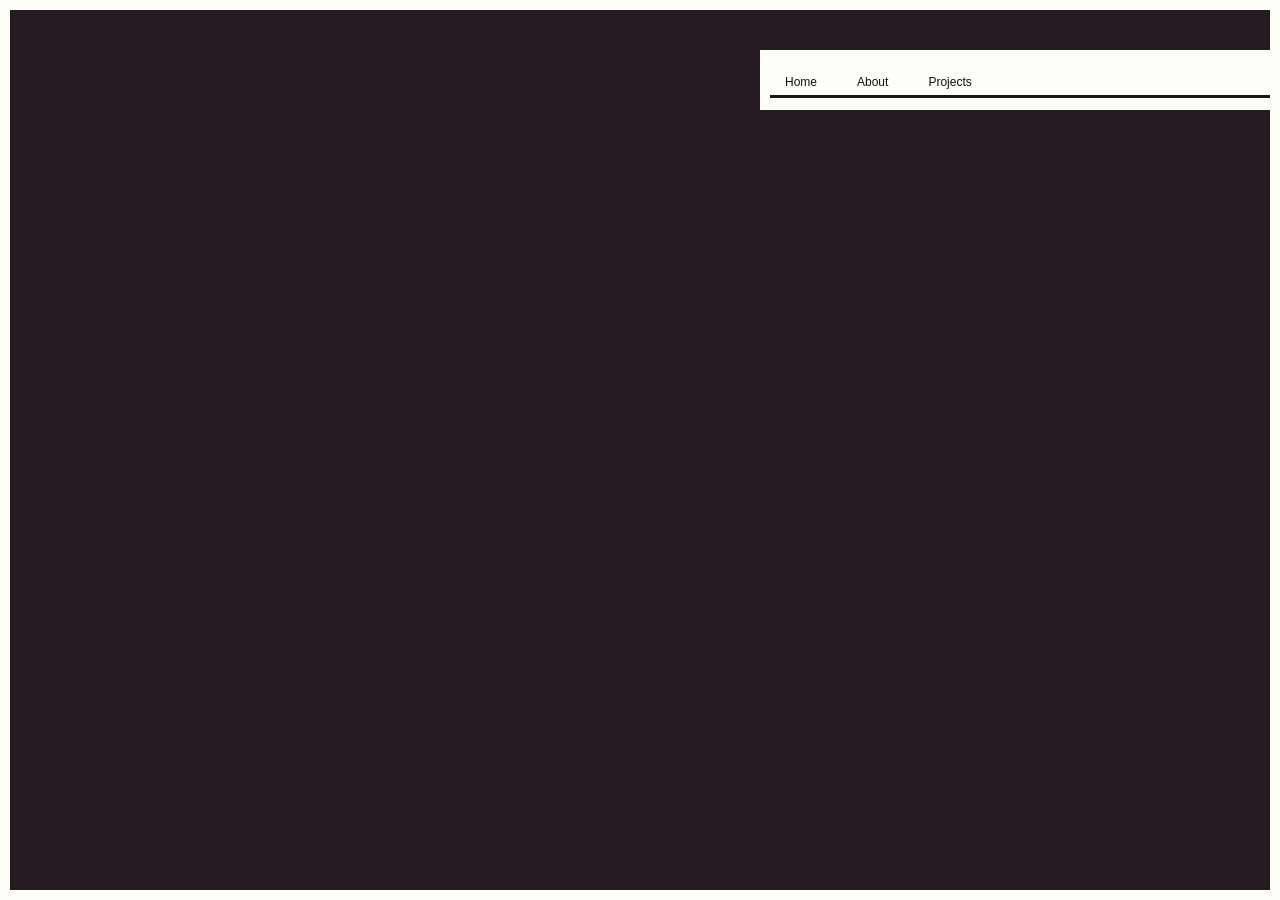
==== index.html @ 714540e6 "Update index.html" ====
<!DOCTYPE html>
<html lang="en">
<head>
  <meta charset="UTF-8">
  <title>Oliver Monger — Archive</title>
  <link rel="stylesheet" href="style.css">
</head>
<body>

<main class="cover">
  <div class="hero">

    <img src="assets/Hero-Test.jpg" alt="Hero image">

    <!-- OVERLAY RECTANGLE -->
    <div class="overlay">
      <!-- Horizontal line -->
      <div class="overlay-line h-line"></div>

      <!-- Vertical lines -->
      <div class="overlay-line v-line v1"></div>
      <div class="overlay-line v-line v2"></div>
      <div class="overlay-line v-line v3"></div>

      <!-- NAV -->
      <nav class="nav">
        <a href="#">Home</a>
        <a href="#">About</a>
        <a href="#">Projects</a>
      </nav>
    </div>

  </div>
</main>

</body>
</html>
---- style.css ----
/* RESET */
* {
  margin: 0;
  padding: 0;
  box-sizing: border-box;
}

/* BODY */
body {
  background: #fdfdf9;
  font-family: Helvetica, Arial, sans-serif;
  overflow: hidden;
}

/* FULL VIEWPORT */
.cover {
  position: fixed;
  inset: 0;
  padding: 10px;
  background: #fdfdf9;
}

/* HERO CONTAINER */
.hero {
  position: relative;     /* REQUIRED */
  width: 100%;
  height: 100%;
  overflow: hidden;
}

/* IMAGE */
.hero img {
  position: absolute;
  inset: 0;
  width: 100%;
  height: 100%;
  object-fit: cover;
}

/* OVERLAY RECTANGLE */
.overlay {
  position: absolute;
  top: 40px;              /* CHANGE THIS */
  left: 750px;             /* CHANGE THIS */
  width: 1000px;           /* CHANGE THIS */
  height: 60px;          /* CHANGE THIS */
  background: #fdfdf9;
  z-index: 10;
}

/* OVERLAY LINE */
.overlay-line {
  position: absolute;

  /* POSITION */
  top: 45px;      /* move up/down */
  left: 10px;     /* move left/right */

  /* SIZE */
  width: 750px;   /* line length */
  height: 3px;    /* line thickness */

  /* STYLE */
  background: #111;     /* line colour */
  opacity: 0.6;         /* optional */
}

/* NAV */
.overlay .nav {
  position: absolute;
  top: 25px;     /* move nav vertically */
  left: 25px;    /* move nav horizontally */
  display: flex;
  gap: 40px;
  font-size: 12px;
}

.nav a {
  text-decoration: none;
  color: #111;
}
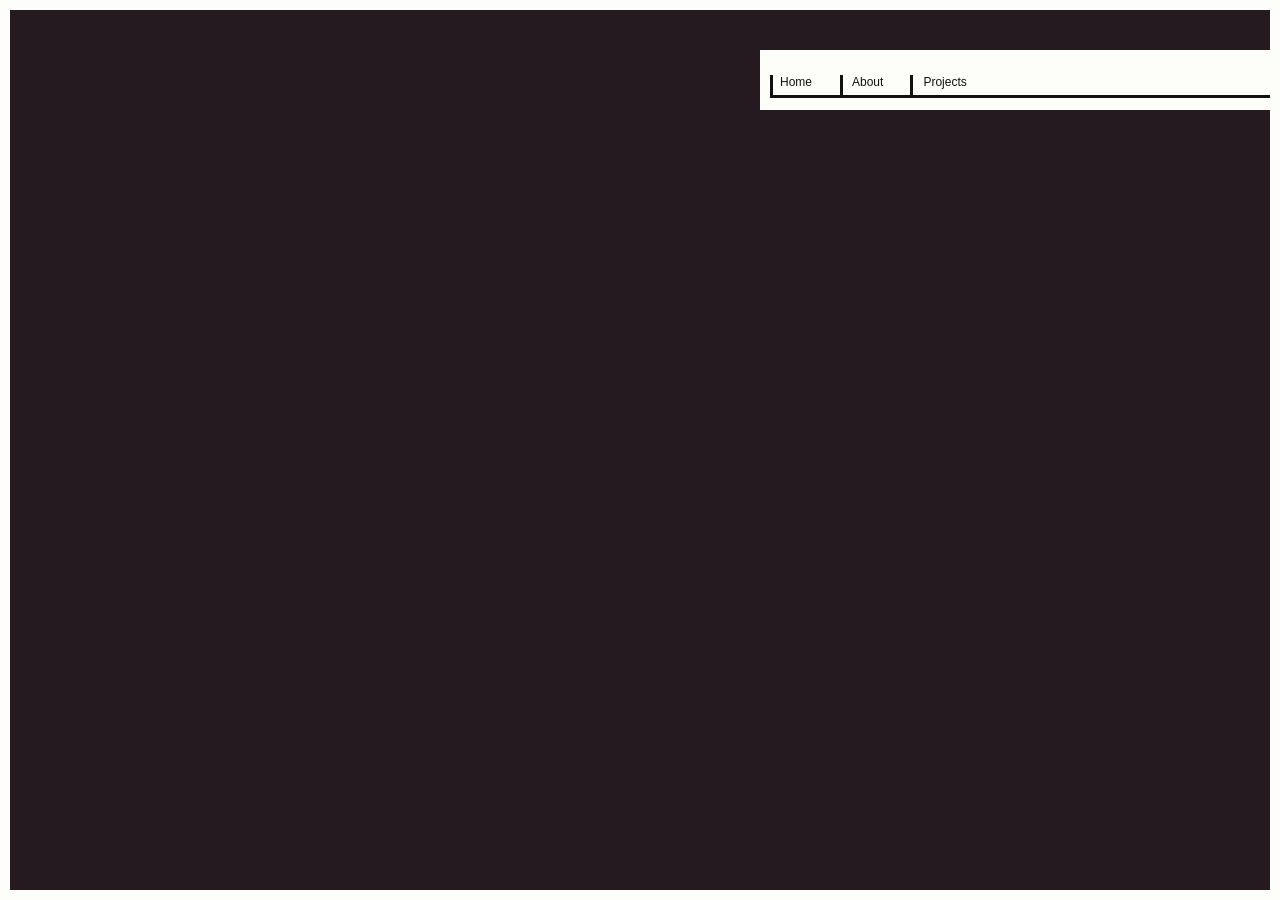
==== commit 59f9be26: "Update index.html" ====
--- a/index.html
+++ b/index.html
@@ -30,6 +30,12 @@
       </nav>
     </div>
 
+    <!-- CopyRight -->
+    <div class="overlay-text">
+  <p>© Oliver Monger 2026</p>
+</div>
+
+
   </div>
 </main>
 
--- a/style.css
+++ b/style.css
@@ -22,7 +22,7 @@
 
 /* HERO CONTAINER */
 .hero {
-  position: relative;     /* REQUIRED */
+  position: relative;
   width: 100%;
   height: 100%;
   overflow: hidden;
@@ -40,36 +40,45 @@
 /* OVERLAY RECTANGLE */
 .overlay {
   position: absolute;
-  top: 40px;              /* CHANGE THIS */
-  left: 750px;             /* CHANGE THIS */
-  width: 1000px;           /* CHANGE THIS */
-  height: 60px;          /* CHANGE THIS */
+  top: 40px;              /* move rectangle vertically */
+  left: 750px;            /* move rectangle horizontally */
+  width: 1000px;          /* rectangle width */
+  height: 60px;           /* rectangle height */
   background: #fdfdf9;
   z-index: 10;
 }
 
-/* OVERLAY LINE */
-.overlay-line {
+/* HORIZONTAL LINE */
+.overlay-line.h-line {
   position: absolute;
-
-  /* POSITION */
-  top: 45px;      /* move up/down */
-  left: 10px;     /* move left/right */
-
-  /* SIZE */
-  width: 750px;   /* line length */
-  height: 3px;    /* line thickness */
-
-  /* STYLE */
-  background: #111;     /* line colour */
-  opacity: 0.6;         /* optional */
+  top: 45px;
+  left: 10px;
+  width: 750px;
+  height: 3px;
+  background: #111;
+  opacity: 1;
 }
 
-/* NAV */
+/* VERTICAL LINES */
+.overlay-line.v-line {
+  position: absolute;
+  top: 25px;
+  width: 3px;          /* line thickness */
+  height: 20px;        /* line height */
+  background: #111;
+  opacity: 1;
+}
+
+/* Individual vertical line positions */
+.overlay-line.v1 { left: 10px; }
+.overlay-line.v2 { left: 80px; }
+.overlay-line.v3 { left: 150px; }
+
+/* NAV INSIDE OVERLAY */
 .overlay .nav {
   position: absolute;
-  top: 25px;     /* move nav vertically */
-  left: 25px;    /* move nav horizontally */
+  top: 25px;
+  left: 20px;
   display: flex;
   gap: 40px;
   font-size: 12px;
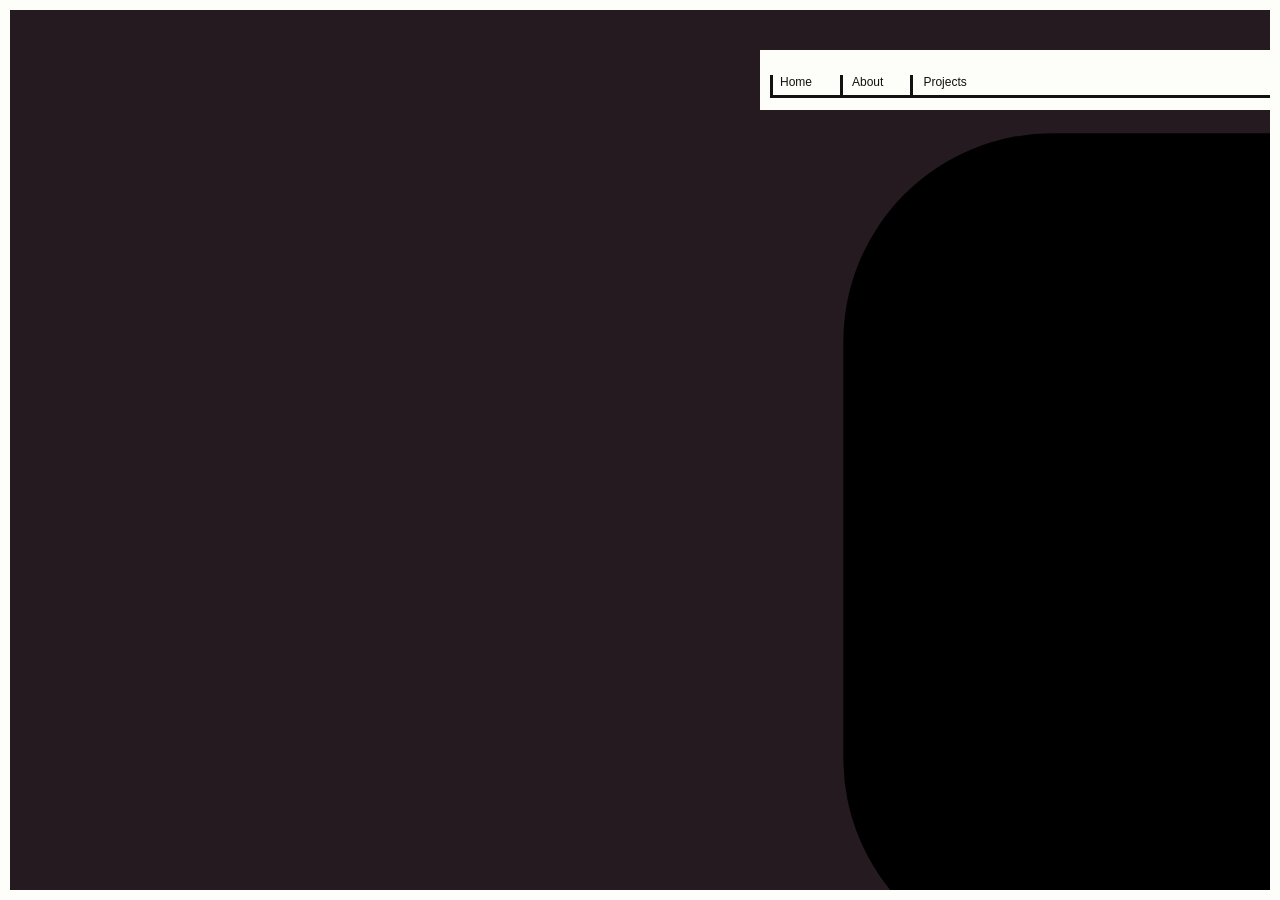
==== commit 611125c1: "Update index.html" ====
--- a/index.html
+++ b/index.html
@@ -12,24 +12,53 @@
 
     <img src="assets/Hero-Test.jpg" alt="Hero image">
 
-    <!-- OVERLAY RECTANGLE -->
     <div class="overlay">
-      <!-- Horizontal line -->
-      <div class="overlay-line h-line"></div>
+
+  <div class="overlay-line h-line"></div>
 
       <!-- Vertical lines -->
       <div class="overlay-line v-line v1"></div>
       <div class="overlay-line v-line v2"></div>
       <div class="overlay-line v-line v3"></div>
 
-      <!-- NAV -->
-      <nav class="nav">
-        <a href="#">Home</a>
-        <a href="#">About</a>
-        <a href="#">Projects</a>
-      </nav>
-    </div>
+  <nav class="nav">
+    <a href="#">Home</a>
+    <a href="#">About</a>
+    <a href="#">Projects</a>
+  </nav>
 
+  <!-- SOCIAL ICONS -->
+  <div class="overlay-icons">
+    <!-- Instagram -->
+    <a href="https://instagram.com/olivermdesigns" aria-label="Instagram">
+      <svg viewBox="0 0 24 24">
+        <rect x="2" y="2" width="20" height="20" rx="5" ry="5"/>
+        <circle cx="12" cy="12" r="4"/>
+        <circle cx="17" cy="7" r="1"/>
+      </svg>
+    </a>
+
+    <!-- LinkedIn -->
+    <a href="https://linkedin.com/in/oliver-monger-8aa557211" aria-label="LinkedIn">
+      <svg viewBox="0 0 24 24">
+        <rect x="2" y="2" width="20" height="20" rx="2"/>
+        <line x1="7" y1="10" x2="7" y2="17"/>
+        <circle cx="7" cy="7" r="1"/>
+        <path d="M11 17v-5a3 3 0 0 1 6 0v5"/>
+      </svg>
+    </a>
+
+    <!-- Email -->
+    <a href="mailto:xotendesign@gmail.com" aria-label="Email">
+      <svg viewBox="0 0 24 24">
+        <rect x="2" y="5" width="20" height="14" rx="2"/>
+        <polyline points="2,5 12,13 22,5"/>
+      </svg>
+    </a>
+  </div>
+
+</div>
+    
     <!-- CopyRight -->
     <div class="overlay-text">
   <p>© Oliver Monger 2026</p>
--- a/style.css
+++ b/style.css
@@ -88,3 +88,14 @@
   text-decoration: none;
   color: #111;
 }
+
+/* Copyright */
+.overlay-text {
+  position: absolute;
+  top: 720px;     /* move freely */
+  left: 1300px;   /* move freely */
+  font-size: 11px;
+  color: #FF0000;
+  opacity: 0.7;
+}
+
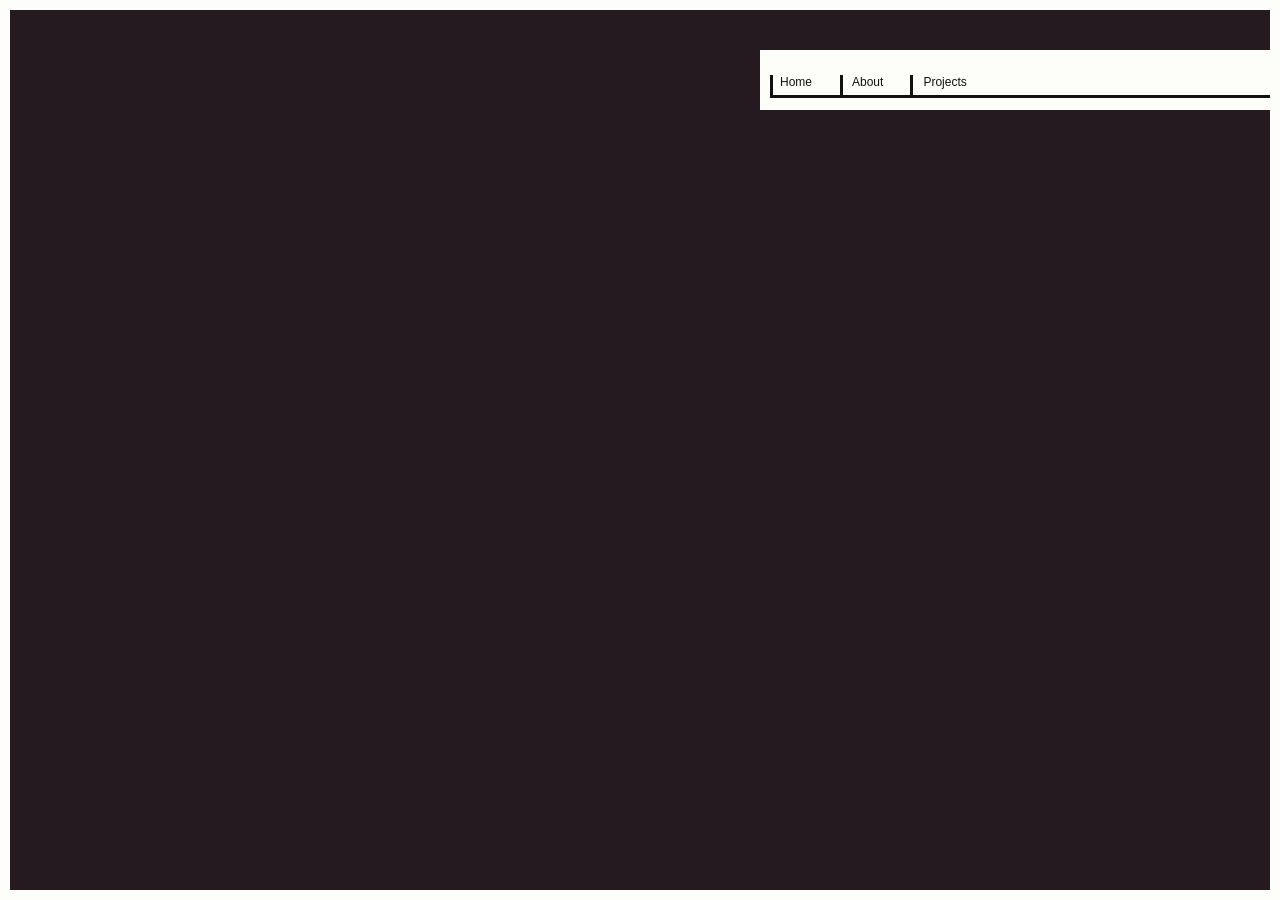
==== commit 4c56bdc4: "Update index.html" ====
--- a/index.html
+++ b/index.html
@@ -27,35 +27,28 @@
     <a href="#">Projects</a>
   </nav>
 
-  <!-- SOCIAL ICONS -->
-  <div class="overlay-icons">
-    <!-- Instagram -->
-    <a href="https://instagram.com/olivermdesigns" aria-label="Instagram">
-      <svg viewBox="0 0 24 24">
-        <rect x="2" y="2" width="20" height="20" rx="5" ry="5"/>
-        <circle cx="12" cy="12" r="4"/>
-        <circle cx="17" cy="7" r="1"/>
-      </svg>
-    </a>
+<div class="overlay-icons">
 
-    <!-- LinkedIn -->
-    <a href="https://linkedin.com/in/oliver-monger-8aa557211" aria-label="LinkedIn">
-      <svg viewBox="0 0 24 24">
-        <rect x="2" y="2" width="20" height="20" rx="2"/>
-        <line x1="7" y1="10" x2="7" y2="17"/>
-        <circle cx="7" cy="7" r="1"/>
-        <path d="M11 17v-5a3 3 0 0 1 6 0v5"/>
-      </svg>
-    </a>
+  <a href="https://instagram.com/olivermdesigns" aria-label="Instagram">
+    <!-- YOUR INSTAGRAM SVG -->
+    <svg viewBox="0 0 24 24">
+      <path d="assets/Instagram.svg"/>
+    </svg>
+  </a>
 
-    <!-- Email -->
-    <a href="mailto:xotendesign@gmail.com" aria-label="Email">
-      <svg viewBox="0 0 24 24">
-        <rect x="2" y="5" width="20" height="14" rx="2"/>
-        <polyline points="2,5 12,13 22,5"/>
-      </svg>
-    </a>
-  </div>
+  <a href="https://linkedin.com/in/oliver-monger-8aa557211" aria-label="LinkedIn">
+    <!-- YOUR LINKEDIN SVG -->
+    <svg viewBox="0 0 24 24">
+      <path d="assets/LinkedIn.svg"/>
+    </svg>
+  </a>
+
+  <a href="mailto:xotendesign@gmail.com" aria-label="Email">
+    <!-- YOUR EMAIL SVG -->
+    <svg viewBox="0 0 24 24">
+      <path d="assets/Mail.svg"/>
+    </svg>
+  </a>
 
 </div>
     
--- a/style.css
+++ b/style.css
@@ -89,6 +89,37 @@
   color: #111;
 }
 
+/* ICON CONTAINER */
+.overlay-icons {
+  position: absolute;
+  top: 18px;    /* move up/down */
+  left: 40px;  /* move left/right */
+  display: flex;
+  gap: 16px;
+}
+
+/* ICON LINKS */
+.overlay-icons a {
+  width: 14px;
+  height: 14px;
+  display: inline-flex;
+}
+
+/* SVG ICONS */
+.overlay-icons svg {
+  width: 100%;
+  height: 100%;
+  fill: none;
+  stroke: #111;
+  stroke-width: 3;
+  opacity: 0.7;
+}
+
+/* OPTIONAL HOVER */
+.overlay-icons a:hover svg {
+  opacity: 1;
+}
+
 /* Copyright */
 .overlay-text {
   position: absolute;
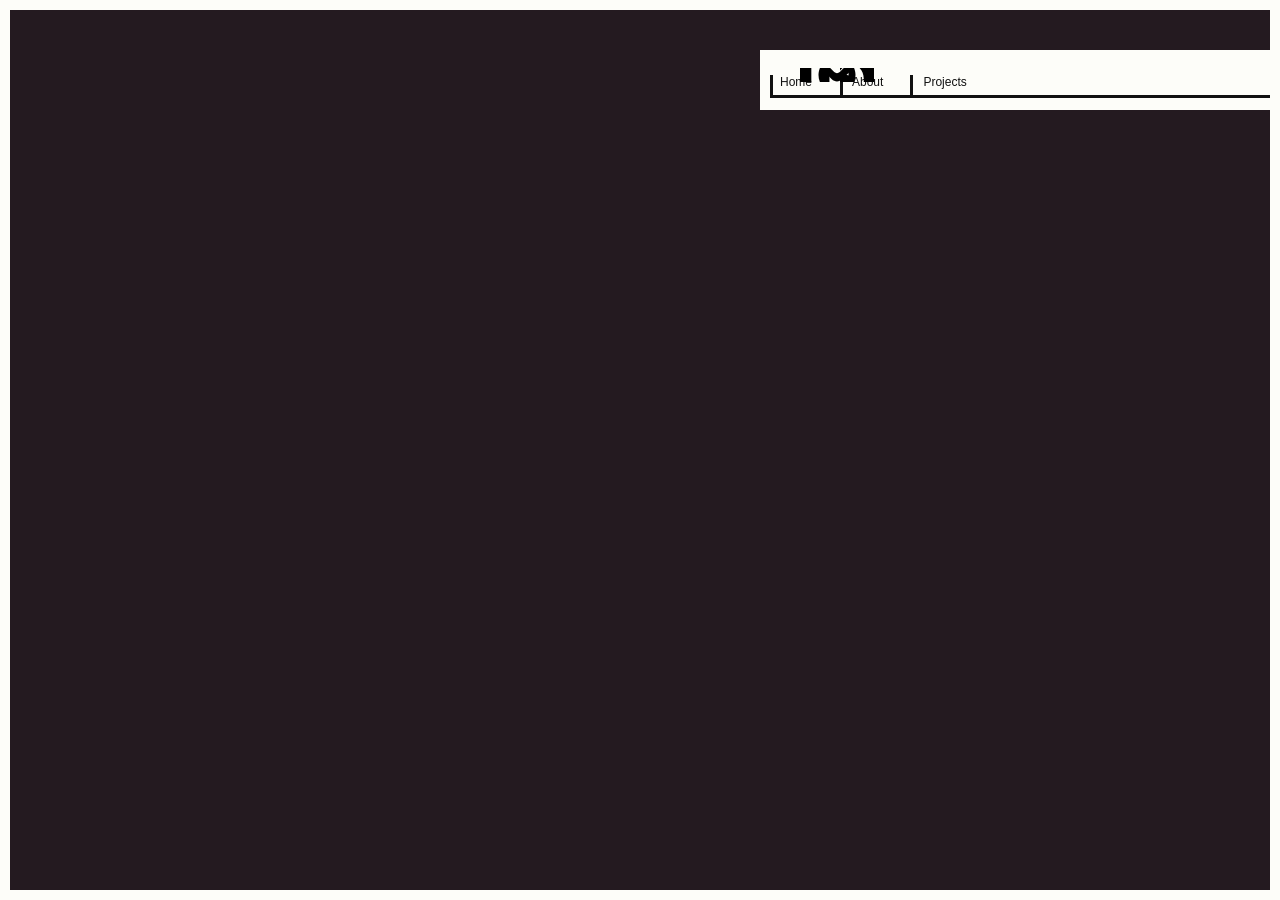
==== commit 38f49653: "Update index.html" ====
--- a/index.html
+++ b/index.html
@@ -28,29 +28,17 @@
   </nav>
 
 <div class="overlay-icons">
+  <a href="https://instagram.com/olivermdesigns">
+    <img src="assets/Instagram.svg" alt="Instagram">
+  </a>
+  <a href="https://linkedin.com/in/oliver-monger-8aa557211">
+    <img src="assets/LinkedIn.svg" alt="LinkedIn">
+  </a>
+  <a href="mailto:xotendesign@gmail.com">
+    <img src="assets/Mail.svg" alt="Email">
+  </a>
+</div>
 
-  <a href="https://instagram.com/olivermdesigns" aria-label="Instagram">
-    <!-- YOUR INSTAGRAM SVG -->
-    <svg viewBox="0 0 24 24">
-      <path d="assets/Instagram.svg"/>
-    </svg>
-  </a>
-
-  <a href="https://linkedin.com/in/oliver-monger-8aa557211" aria-label="LinkedIn">
-    <!-- YOUR LINKEDIN SVG -->
-    <svg viewBox="0 0 24 24">
-      <path d="assets/LinkedIn.svg"/>
-    </svg>
-  </a>
-
-  <a href="mailto:xotendesign@gmail.com" aria-label="Email">
-    <!-- YOUR EMAIL SVG -->
-    <svg viewBox="0 0 24 24">
-      <path d="assets/Mail.svg"/>
-    </svg>
-  </a>
-
-</div>
     
     <!-- CopyRight -->
     <div class="overlay-text">
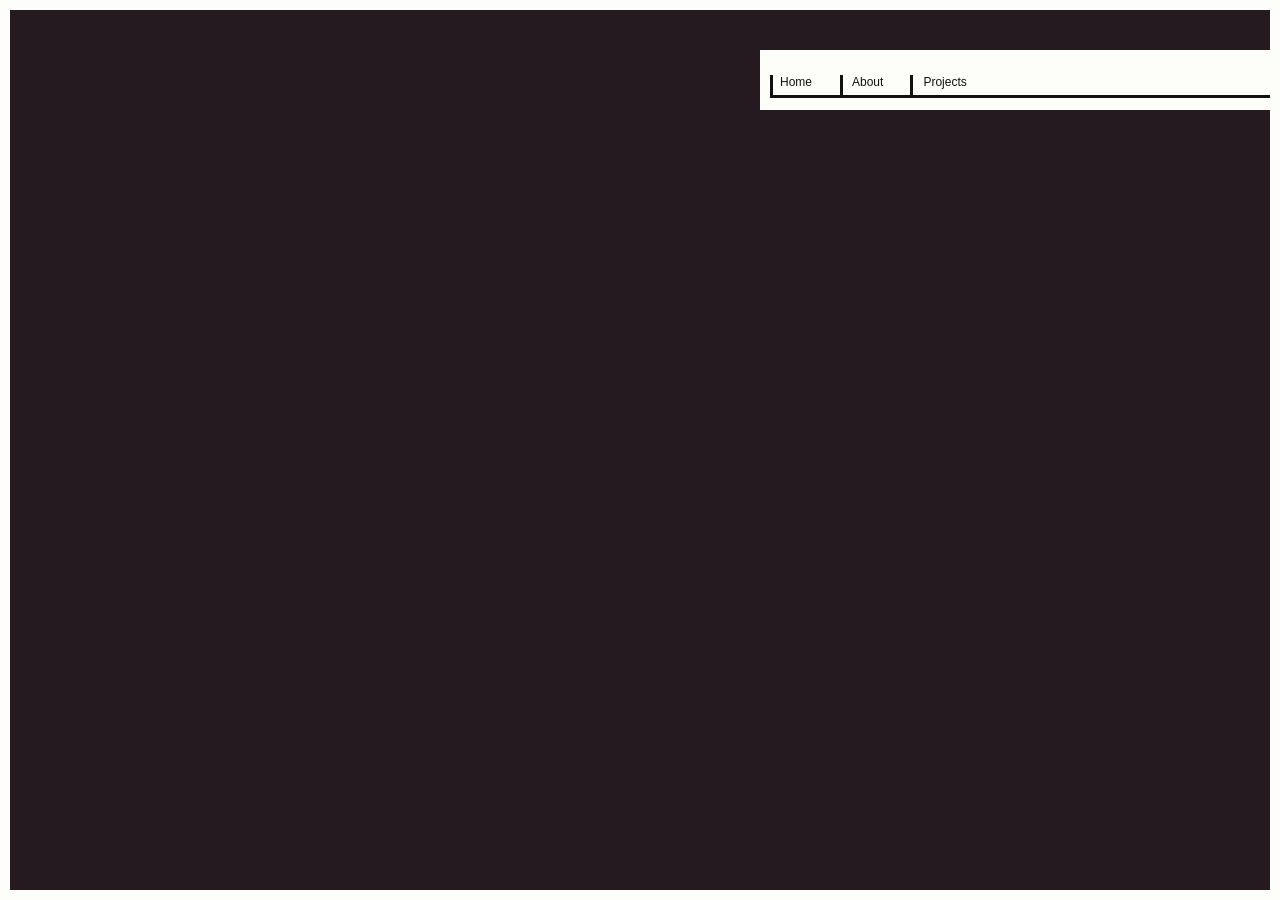
==== commit 68777c2f: "Update index.html" ====
--- a/index.html
+++ b/index.html
@@ -27,6 +27,11 @@
     <a href="#">Projects</a>
   </nav>
 
+  <!-- COPYRIGHT TEXT -->
+  <div class="overlay-text">
+    <p>&copy; Oliver Monger 2026</p>
+  </div>
+      
 <div class="overlay-icons">
   <a href="https://instagram.com/olivermdesigns">
     <img src="assets/Instagram.svg" alt="Instagram">
@@ -39,12 +44,6 @@
   </a>
 </div>
 
-    
-    <!-- CopyRight -->
-    <div class="overlay-text">
-  <p>© Oliver Monger 2026</p>
-</div>
-
 
   </div>
 </main>
--- a/style.css
+++ b/style.css
@@ -92,33 +92,24 @@
 /* ICON CONTAINER */
 .overlay-icons {
   position: absolute;
-  top: 18px;    /* move up/down */
-  left: 40px;  /* move left/right */
+  top: 18px;
+  left: 600px;
   display: flex;
-  gap: 16px;
+  gap: 40px;
 }
 
-/* ICON LINKS */
 .overlay-icons a {
+  display: block;
+}
+
+.overlay-icons img {
+  position: static;
+  display: block;
   width: 14px;
   height: 14px;
-  display: inline-flex;
 }
 
-/* SVG ICONS */
-.overlay-icons svg {
-  width: 100%;
-  height: 100%;
-  fill: none;
-  stroke: #111;
-  stroke-width: 3;
-  opacity: 0.7;
-}
 
-/* OPTIONAL HOVER */
-.overlay-icons a:hover svg {
-  opacity: 1;
-}
 
 /* Copyright */
 .overlay-text {
